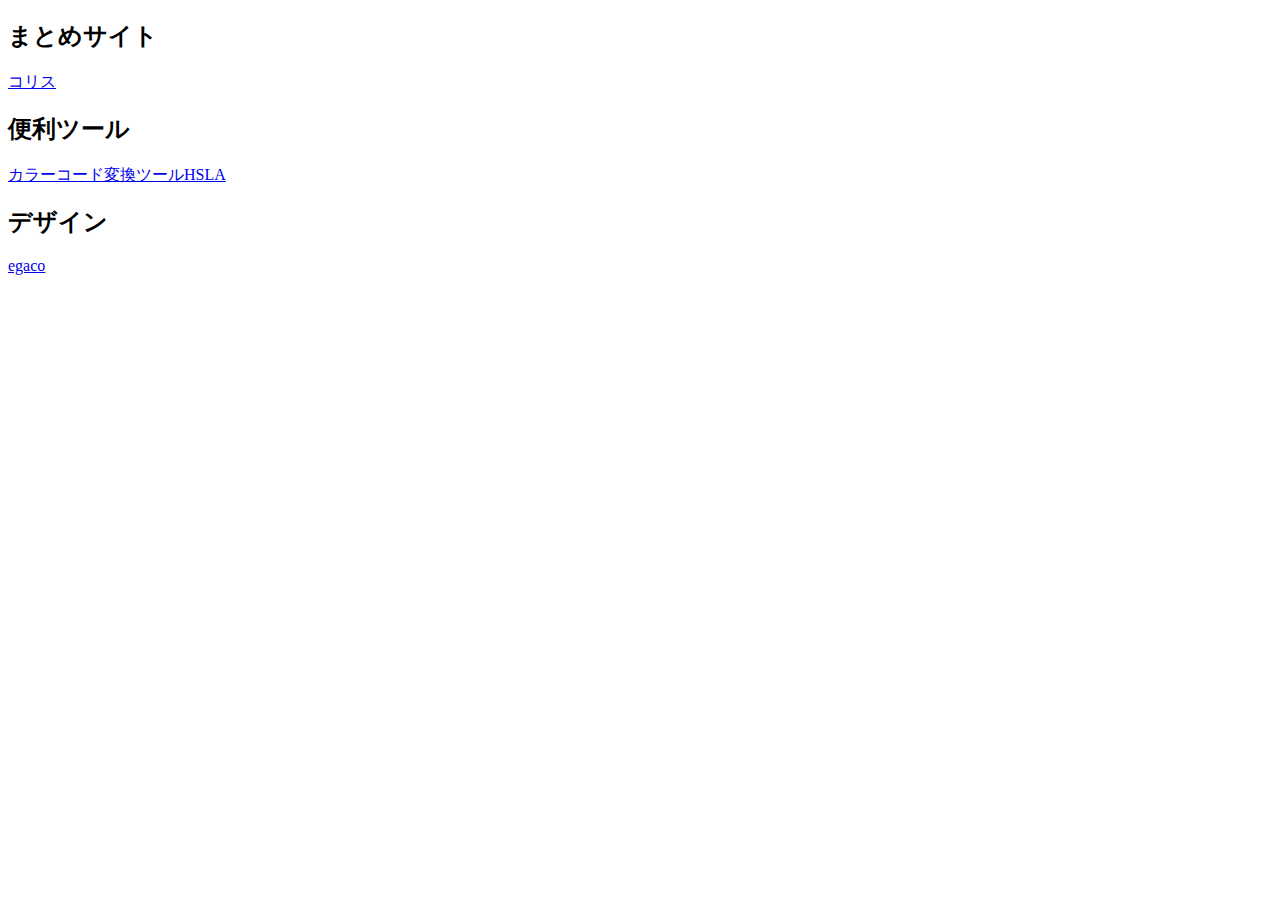
==== website/memo.html @ 59f535c3 "Add files via upload" ====
<!DOCTYPE html>
<html lang="ja">

<head>
    <meta charset="UTF-8">
    <meta name="viewport" content="width=device-width, initial-scale=1.0">
    <title>Document</title>
</head>

<body>
    <h2>まとめサイト</h2>
    <a href="https://coliss.com/">コリス</a>
    <h2>便利ツール</h2>
    <a href="https://ishimasar.github.io/my-colorcode-conversion-tool/">カラーコード変換ツールHSLA</a>
    <h2>デザイン</h2>
    <a href="https://comic.smiles55.jp/">egaco</a>
</body>

</html>
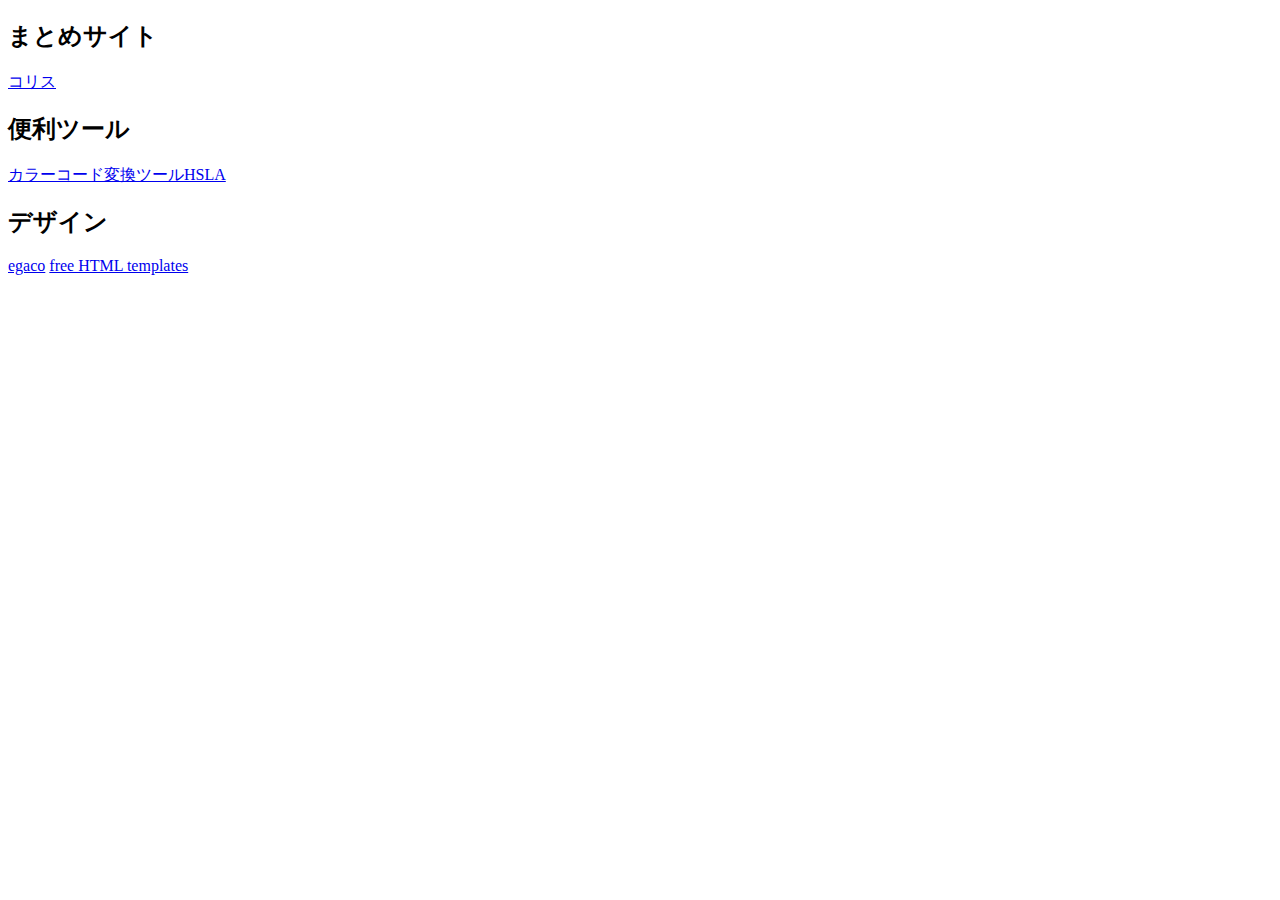
==== commit ec0f90f3: "リンク先の追加" ====
--- a/website/memo.html
+++ b/website/memo.html
@@ -14,6 +14,7 @@
     <a href="https://ishimasar.github.io/my-colorcode-conversion-tool/">カラーコード変換ツールHSLA</a>
     <h2>デザイン</h2>
     <a href="https://comic.smiles55.jp/">egaco</a>
+    <a href="https://htmlrev.com/">free HTML templates</a>
 </body>
 
 </html>